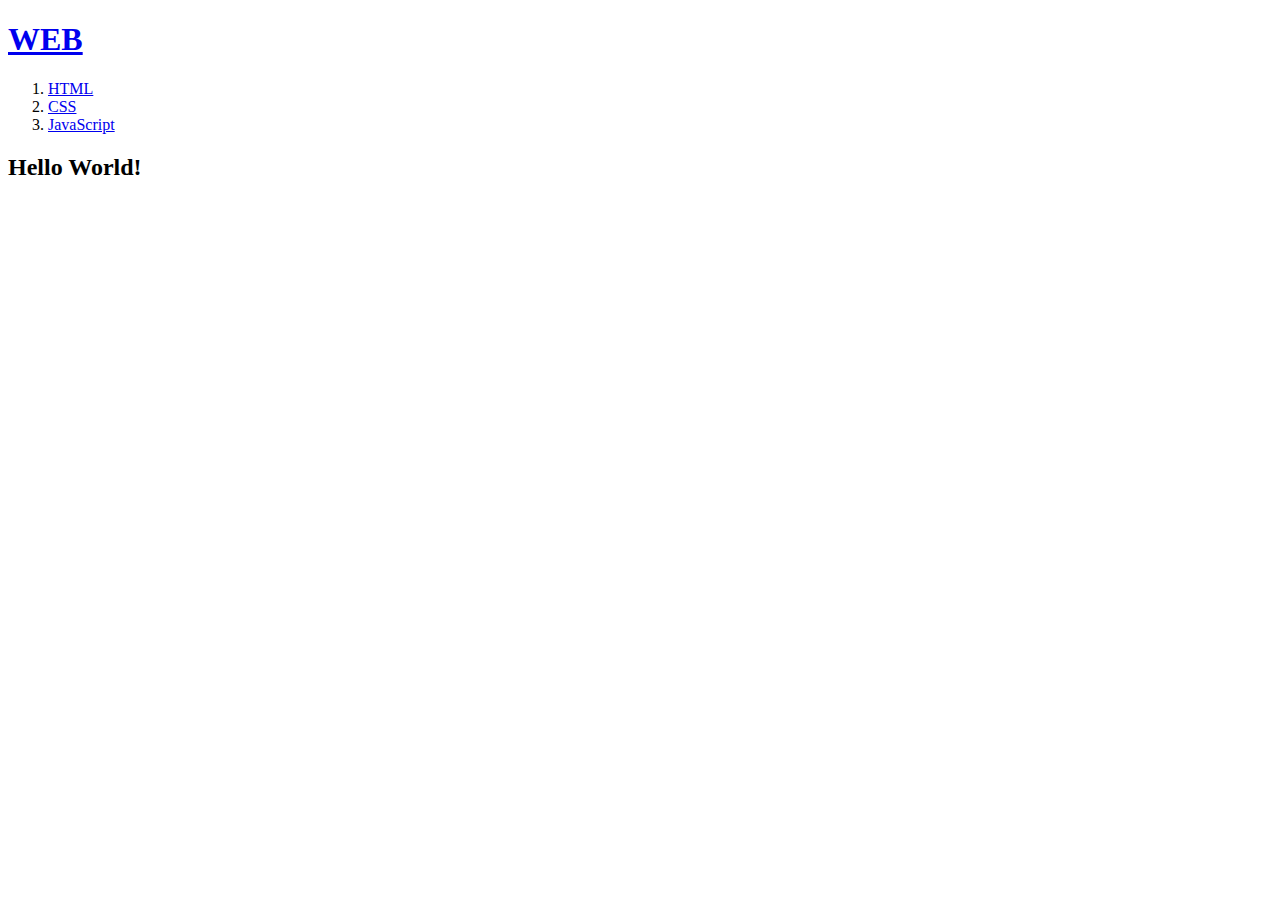
==== webStudy/index.html @ 1d4bda9d "Update and rename index.html to webStudy/index.html" ====
<!DOCTYPE html>
<html>
<head>
    <title>WEB1 - HTML</title>
    <meta charset="utf-8">
    <link rel="stylesheet" href="style.css">
</head>
<body>
    <h1><a href="index.html">WEB</a></h1>
    <div id="grid">
        <ol>
            <li><a href="1.html">HTML</a></li>
            <li><a href="2.html">CSS</a></li>
            <li><a href="2.html">JavaScript</a></li>
        </ol>
        <div id="article">
            <h2>Hello World!</h2>
        </div>
    </div>

</body>
</html>
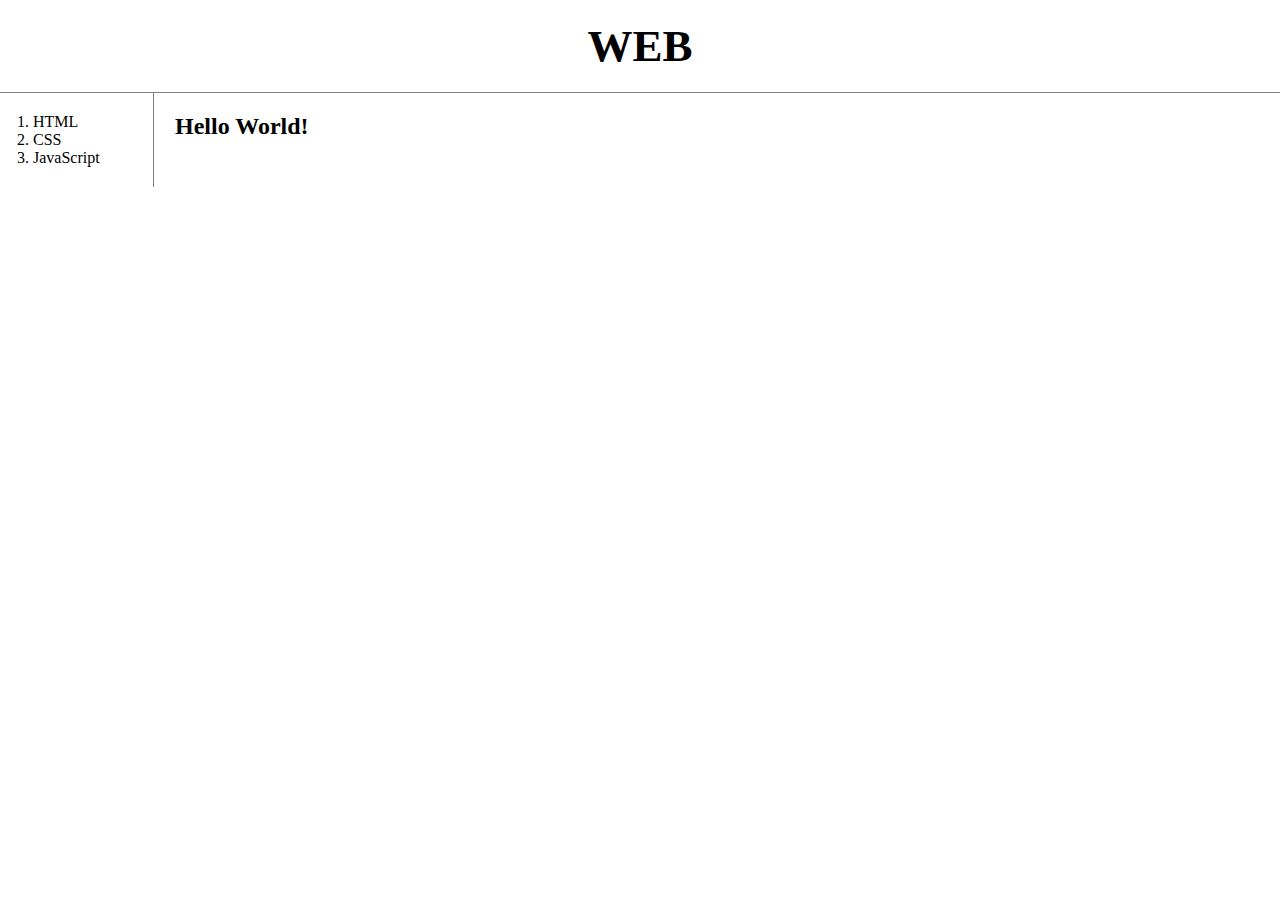
==== commit 497692c9: "Add files via upload" ====
--- a/webStudy/index.html
+++ b/webStudy/index.html
@@ -19,4 +19,4 @@
     </div>
 
 </body>
-</html>
+</html>--- a/webStudy/style.css
+++ b/webStudy/style.css
@@ -0,0 +1,43 @@
+#grid{
+    border:0px solid ;
+    display:grid;
+    grid-template-columns: 150px 1fr;
+}
+body{
+    margin:0px
+}
+a {
+    text-decoration: none;
+    color: black;
+}
+h1 {
+    font-size:45px;
+    text-align:center;
+    border-bottom: 1px solid gray;
+    margin:0px;
+    padding:20px;
+}
+ol {
+    border-right: 1px solid gray;
+    width:100px;
+    margin:0px;
+    padding:20px;
+}
+#grid ol{
+    padding-left:33px;
+}
+#grid #article{
+    padding-left:25px;
+}
+@media(max-width:800px){
+    #grid{
+        display: block;
+    }
+    ol{
+        border-right:none;
+    }
+    h1{
+        border-bottom:none;
+    }
+    
+}